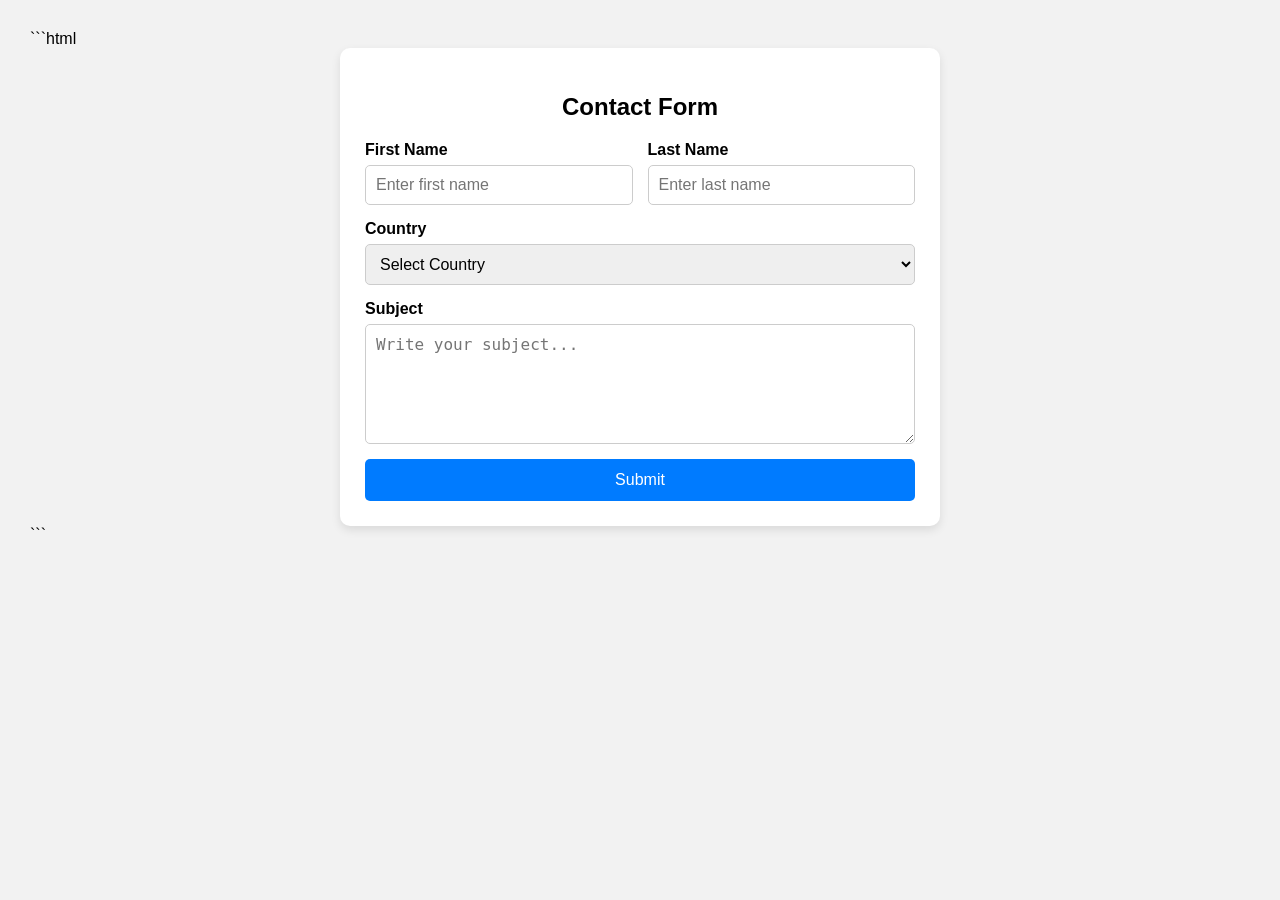
==== activty.html @ 948b484e "Add files via upload" ====
```html
<!DOCTYPE html>
<html lang="en">
<head>
    <meta charset="UTF-8">
    <meta name="viewport" content="width=device-width, initial-scale=1.0">
    <title>Responsive Form</title>

    <style>
        * {
            box-sizing: border-box;
        }

        body {
            font-family: Arial, sans-serif;
            background-color: #f2f2f2;
            margin: 0;
            padding: 30px;
        }

        .form-container {
            max-width: 600px;
            margin: auto;
            background-color: white;
            padding: 25px;
            border-radius: 10px;
            box-shadow: 0 4px 10px rgba(0, 0, 0, 0.1);
        }

        .form-container h2 {
            text-align: center;
            margin-bottom: 20px;
        }

        .form-group {
            margin-bottom: 15px;
        }

        .form-group label {
            display: block;
            margin-bottom: 6px;
            font-weight: bold;
        }

        .form-group input,
        .form-group select,
        .form-group textarea {
            width: 100%;
            padding: 10px;
            border: 1px solid #ccc;
            border-radius: 5px;
            font-size: 16px;
        }

        .name-row {
            display: flex;
            gap: 15px;
        }

        .name-row .form-group {
            flex: 1;
        }

        textarea {
            height: 120px;
            resize: vertical;
        }

        .submit-btn {
            width: 100%;
            padding: 12px;
            background-color: #007bff;
            color: white;
            border: none;
            border-radius: 5px;
            font-size: 16px;
            cursor: pointer;
        }

        .submit-btn:hover {
            background-color: #0056b3;
        }

        /* Responsive Design */
        @media (max-width: 600px) {
            .name-row {
                flex-direction: column;
                gap: 0;
            }

            body {
                padding: 15px;
            }

            .form-container {
                padding: 20px;
            }
        }
    </style>
</head>

<body>

    <div class="form-container">

        <h2>Contact Form</h2>

        <div class="name-row">

            <div class="form-group">
                <label>First Name</label>
                <input type="text" placeholder="Enter first name">
            </div>

            <div class="form-group">
                <label>Last Name</label>
                <input type="text" placeholder="Enter last name">
            </div>

        </div>

        <div class="form-group">
            <label>Country</label>

            <select>
                <option>Select Country</option>
                <option>Pakistan</option>
                <option>India</option>
                <option>United States</option>
                <option>United Kingdom</option>
                <option>Canada</option>
            </select>
        </div>

        <div class="form-group">
            <label>Subject</label>

            <textarea placeholder="Write your subject..."></textarea>
        </div>

        <button class="submit-btn">Submit</button>

    </div>

</body>
</html>
```
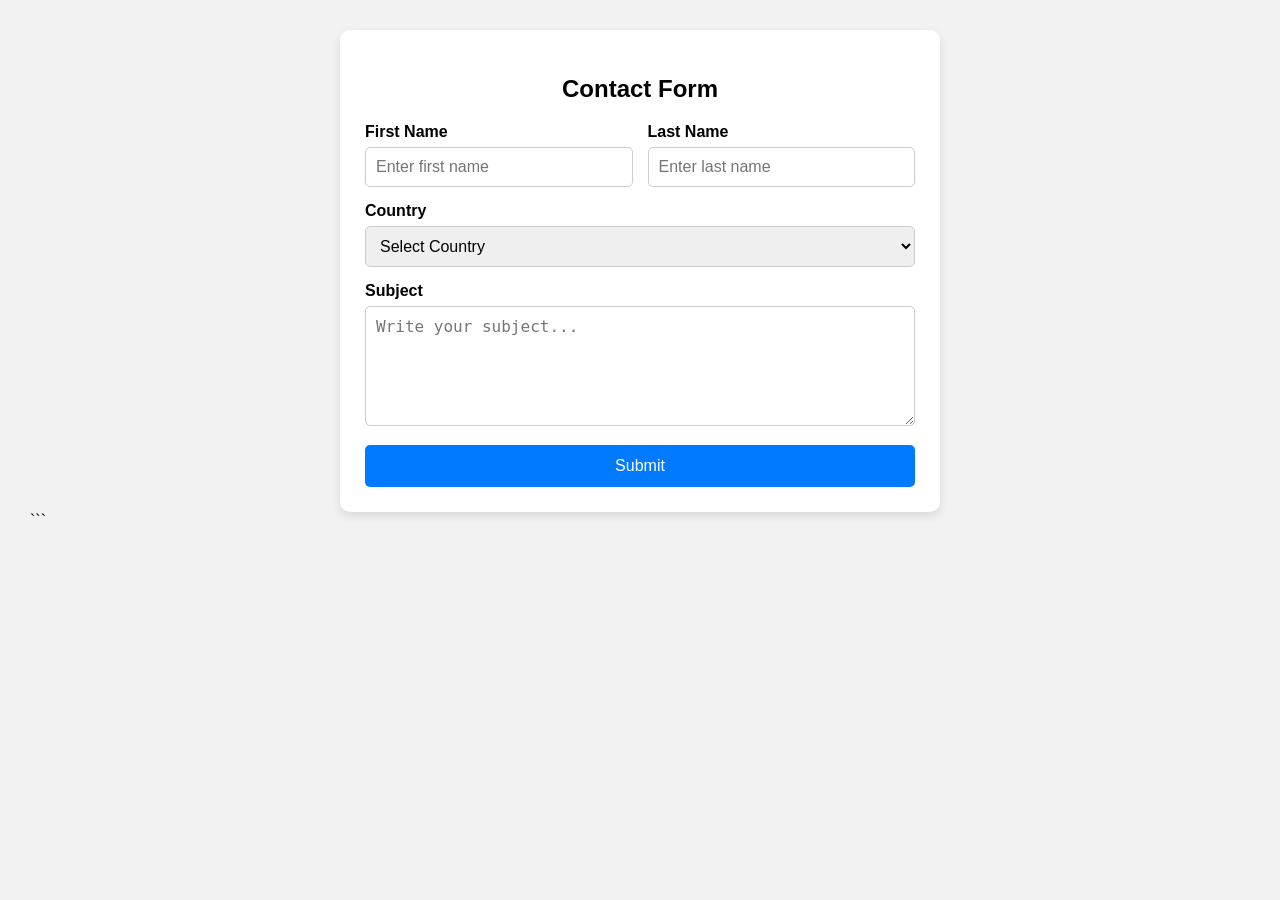
==== commit f7ee30ae: "Fix HTML formatting and structure" ====
--- a/activty.html
+++ b/activty.html
@@ -1,4 +1,4 @@
-```html
+
 <!DOCTYPE html>
 <html lang="en">
 <head>
